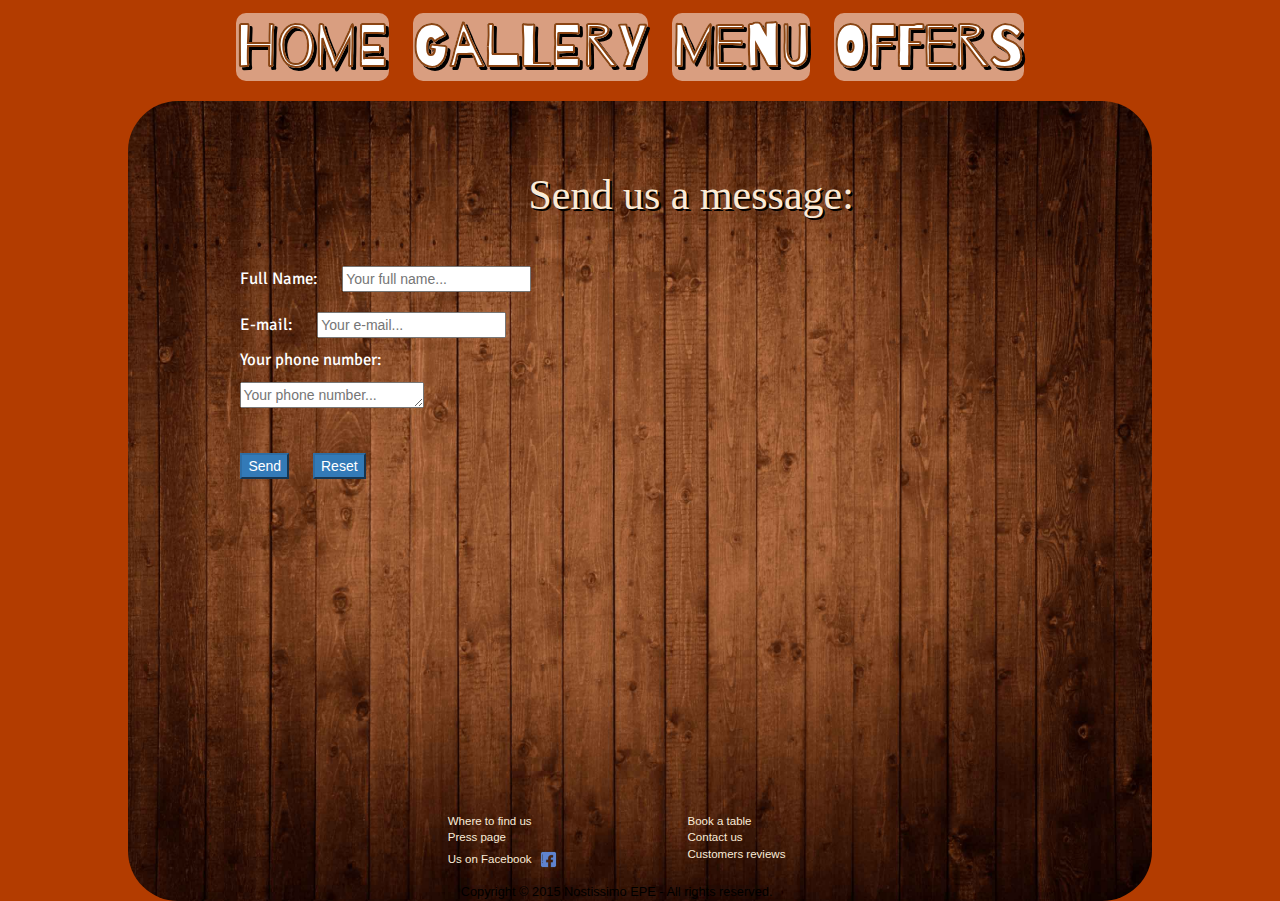
==== book.html @ b0801202 "fixed" ====
<!doctype html>
<html lang="en">
    <head>
        <meta name="viewport" content="width=device-width, initial-scale=1">
        <link href="https://fonts.googleapis.com/css?family=Montserrat|Quicksand|Signika|Barrio" rel="stylesheet"> <!-- add google fonts-->

        <link rel="stylesheet" type="text/css" href="css.css">
        <link rel="stylesheet" href="https://maxcdn.bootstrapcdn.com/bootstrap/3.3.7/css/bootstrap.min.css"> <!-- add bootstrap library -->
        <script src="https://ajax.googleapis.com/ajax/libs/jquery/3.2.0/jquery.min.js"></script>             <!-- add jQuery library -->
       	<link rel="shortcut icon" type="image/x-icon" href="images/favicon.ico" />	<!-- add a favicon-->	
        <title>
            Nostissimo
        </title>
     
    </head>
    
    <body id="body_gallery"> 
        
        <header>
        
        <nav id="nav_bar">
            <ul id="website_menu">
                 <li><a href="index.html">Home</a></li>
                 <li><a href="gallery.html">Gallery</a></li>
                 <li><a href="menu.html">Menu</a></li>
                 <li><a href="offers.html">Offers</a></li>
            </ul>
            
        </nav>
        </header>
        <div id="cover_gallery">
            
            <div id="booking">
                
                <form id="contact_form" action="raileanu_stefany@yahoo.com" method="post" enctype="text/plain">
                <h2 class="text-center">Send us a message:</h2>
                <p>Full Name:</p>
                <input type="text" name="name" placeholder="Your full name..." required><br>
                <p>E-mail:</p>
                <input type="text" name="mail" placeholder="Your e-mail..." required><br>
                <p>Your phone number:</p><br>
                <textarea id="number" type="text" name="Number" placeholder="Your phone number..." rows="1" columns="20" required></textarea><br><br>
                <input class="btn-primary" id="submit" type="submit" value="Send">
                <input class="btn-primary" type="reset" value="Reset">
            </form>
            </div>
            
            
            
                <footer class="container-fluid" >
                 
                 <div class="row">
                     <div class="col-lg-3 col-md-3 col-sm-3"></div>
                     <a class="col-lg-3 col-md-3 col-sm-3" href="map.html">Where to find us</a>
                     <a class="col-lg-3 col-md-3 col-sm-3" href="book.html">Book a table</a>
                     <div class="col-lg-3 col-md-3 col-sm-3"></div>
               
                 </div>
                  
                 <div class="row">
                     <div class="col-lg-3 col-md-3 col-sm-3"></div>
                     <a class="col-lg-3 col-md-3 col-sm-3" href="press.html">Press page</a>
                     <a class="col-lg-3 col-md-3 col-sm-3" href="contact.html">Contact us</a>
                     <div class="col-lg-3 col-md-3 col-sm-3"></div>
               
                 </div>
                
                 <div class="row">
                     <div class="col-lg-3 col-md-3 col-sm-3"></div>
                     <div class="col-lg-3 col-md-3 col-sm-3">Us on Facebook<a href="https://el-gr.facebook.com/nostissimo/" target="_blank"> <img src="images/facebook.png" alt="Facebook logo."> </a></div>
                     <a class="col-lg-3 col-md-3 col-sm-3" href="review.html">Customers reviews</a>
                     <div class="col-lg-3 col-md-3 col-sm-3"></div>
               
				</div>
                                
                <div id="copyright_home">
                     Copyright © 2015 Nostissimo EPE - All rights reserved.
                </div>
            </footer>
        </div>
        
        
        
    </body>
</html>
---- css.css ----
@media(max-width:2600px)    {  
				
			#offers_gallery {
				width:80vw;
				height:60vw;
				padding:1% 5% 0 5% !important;
			}
			
			#offers_gallery img {
					float:left;
					width:30%;
					height:45vw;
					margin:12px 1vw !important;
					border-radius:5px;
			}
				#gallery {
				  width:80vw;
				  height:60vw;
				  padding:1% 5% 0 5% !important;
				  
			  }
			    #gallery img {
					float:left;
					width:30%;
					height:15vw;
					margin:12px 1vw !important;
					border-radius:5px;
				}
				
				#nav_bar {
					padding-right:10% !important;
				}
				footer .row {
					font-size:0.8em;
					
				}
				.row {
					margin-left:50px !important;
				}
				
                body {
                    background: url(images/cover_gallery.jpg);
                    background-size: cover;
                    background-repeat: no-repeat;
                    
                    
                }

                #body_gallery {
                    background: url(images/background.jpg);
                    background-size: 100% 100%;
                    background-repeat: no-repeat;
                }

                #cover {
                    width:80%;
                    position: relative;
                    top:-60px;
                    z-index: 0;
                    padding:0px;
                    margin-left:10%;
                    border-radius: 50px 50px;
                    background: url(images/cover.jpg);
                    background-repeat: no-repeat;
                    margin-top:-100px;
					height:1500px;
					background-size:100% 100%;
										
                }
				
				
                #cover_gallery {
                    width:80%;
                    height:900px;
                    background-size: cover;
                    position: relative;
                    padding:0px;
                    margin-left:10%;
                    border-radius: 50px 50px 50px 50px;
                    background: url(images/cover_gallery.jpg);
                    background-repeat: no-repeat;
                    background-size:100% 100%;


                }
				

                #website_menu li {
                    display: inline;
                    font-size:5vw;
                    font-weight: bold;
                    word-spacing: -5px;
                    font-family:'Barrio', cursive;
					background-color:rgba(255,255,255,0.5);
					border-radius:10px;
					
                }
				
				header {
                    position:relative;
                    top:50px;
                    left:0px;
                    right:0px;
                    z-index: 2;
                    word-spacing: 20px;
                    border-radius: 15px;

                }

                nav {
                padding-right:1%;
                background-repeat: no-repeat;
                background-size: 100% 100%;
                padding-top: 5px;
                text-align: right;
                margin-left:10%;
                width:80%;
                border-radius: 50px 50px 50px 50px;
              
            }
           
                            
               #nav_bar a{
                   font-weight: bold;
                    color:saddlebrown; 
                    -webkit-text-stroke-width: 0.2px;
                    -webkit-text-stroke-color: white;
                
                background-color: transparent; 
                text-decoration: none;
                }

                

                #nav_bar a:hover {
                    
                    color:white; 
                    background-color: transparent;
                    text-decoration: none;
                }
				#home{
                    position: relative;
                    top: 360px;
					margin:auto;
					width:50vw;
                    height:35vw;
					padding:0 30px 0 30px;
					}
				
                
                #home h1 {
                    font-family: 'Quicksand', sans-serif;
                    font-size: 6vw;
                    color: white;
                    text-shadow: 2px 2px 4px #000000;
                    padding:0;
					
					
                }
                #home p {
                    font-family: 'Quicksand', sans-serif;
                    line-height: 40px;
                    color:#602020;
					font-size: 1.2vw;
					margin:70px 20px 0 20px;
					padding: 20px 60px 0 60px;
					
					
                }

                #cover_menu {
                width:80%;
                height:1300px;
                background-size: cover;
                position: relative;
                z-index: 0;
                padding:0px;
                margin-left:10%;
				border-radius: 50px 50px 50px 50px;
                background-image: url(images/file1.jpg);
                background-repeat: no-repeat;
                background-size:100% 100%;
                }

                footer .row {
                    font-size: 0.9em;
                }
                #copyright {
                    font-size: 100%;
                    color:saddlebrown;
                    padding-top:1%;
                }
                #copyright_home {
                    font-size: 80%;
                    color:black;
                    padding-top:1%;
					width:50vw;
					text-align:center;
					margin:0 0 0 250px;
                }

                footer{
                color:antiquewhite;
                width:100%;
                padding-top: 10%;
                border-radius: 0px 0px 50px 50px;
                position: absolute;
                bottom:0px;
                font-size: 1vw;
                background-repeat: no-repeat;
                background-size: 100% 100%;
                
                
                }

                footer a {
                    color:antiquewhite;
                    text-decoration: none;
                }

                .footer_brown a, .footer_brown{
                    color:saddlebrown;
                    text-decoration: none;
                    
                }
				
				#footer_home{
                    top:1350px;
                    padding-top:0;
					position:absolute;
					margin-left:5%;
					line-height:29px;
					font-size:2.2em;
			
                }


                footer img {
                    width:27px;
                    height:27px;
                }

               

                button {
                  
                  background-image: -webkit-linear-gradient(top, saddlebrown, brown);
                  background-image: -moz-linear-gradient(top, saddlebrown, brown);
                  background-image: -ms-linear-gradient(top, saddlebrown, brown);
                  background-image: -o-linear-gradient(top, saddlebrown, brown);
                  background-image: linear-gradient(to bottom, saddlebrown, brown);
                  -webkit-border-radius: 13;
                  -moz-border-radius: 13;
                  border-radius: 5px;
                  text-shadow: 1px 1px 3px #666666;
                  -webkit-box-shadow: 4px 4px 7px #735a73;
                  -moz-box-shadow: 4px 4px 7px #735a73;
                  box-shadow: 4px 4px 7px #735a73;
                  font-family: 'Courier New';
                  color: #000000;
                  font-size: 12px;
                  padding: 3px 9px;
                  text-decoration: none;

                }

                button:hover {
                  background: #d40000;
                  background-image: -webkit-linear-gradient(top, #d40000, #a80505);
                  background-image: -moz-linear-gradient(top, #d40000, #a80505);
                  background-image: -ms-linear-gradient(top, #d40000, #a80505);
                  background-image: -o-linear-gradient(top, #d40000, #a80505);
                  background-image: linear-gradient(to bottom, #d40000, #a80505);
                  text-decoration: none;
                }

                #nexttop button  {
                    margin-left: 3px;
                }


              
              #nexttop {
                  position:absolute;
                  top:11.5%;
                  left:71%;
                  padding-left:15px;
              }

                .gallery, .gallery2, .gallery3 {
                  width: 800px;
                  margin: 0 auto;
                  position:relative;
                   
                  
                }

                .gallery2 {
             
                  padding-top: 10%;       
                      
                }
                .gallery {
             
                  padding-top: 5%;       
                      
                }


                .gallery img, .gallery2 img, .gallery3 img {
                  display: block;
                  width: 230px;
                  margin: 5px;
                }

                .gallery .pic:hover, .gallery3 .pic:hover {
                    z-index: 3;      /* make picture that is zoomed overlap on the others and also on the navigation bar */
                    transform: scale(2.5,2.5);
                    transition: .2s transform;
                    
                   
                }

                .gallery2 .pic:hover {
                    z-index: 3;      /* make picture that is zoomed overlap on the others and also on the navigation bar */
                    transform: scale(1.2,1.2);
                    transition: .2s transform;
                    
                   
                }

                .gallery_heading {
                    color: antiquewhite;
                    text-shadow: 1px 1px black;
                }

                .gallery_heading a:hover {
                    color:white;
                    
                }

                .gallery_heading a {
                    color:deepskyblue;
                    
                }

                .gallery_heading h1 {
                    font-family: 'Mogra', cursive;
                    -webkit-text-stroke-width: 0.5px;
                    -webkit-text-stroke-color: saddlebrown;
                    font-size: 3.2vw;
                    word-spacing: 3px;
                    text-shadow: 2px 2px black;
                    color: antiquewhite;
                }


                #nav_bar a{
                    color:white; 
                    -webkit-text-stroke-width: 0.2px;
                    -webkit-text-stroke-color: saddlebrown;
           
                     text-decoration: none;
                    
                    text-shadow: 3px 3px black;
                    
                }   
                #bar_menu a:hover{
                    
                    color:saddlebrown; 
                    background-color: transparent; 
                    text-decoration: none;
                   
                } 
				
				#website_menu a:hover{
                    
                    color:saddlebrown; 
                    background-color: transparent; 
                    text-decoration: none;
                   
                } 

                hr {
                  
                    margin-left: 10%;
                }

                .embed {
                    padding-top: 5%;
                    color:white;
                }
                .embed h1 {
                    color:antiquewhite;
                    font-family: fantasy;
                    padding: 20px 0px;
                    text-shadow: 1px 1px black;
                    
                }
                .embed p {
                    font-size: 150%;
                    padding-bottom: 10%;
                    
                    
                }

                #google_map {
                    width:50vw;
                    height:20vw;
                    display:block;
					margin:0 auto;					
                }

                #contact_form {
                    padding-top: 5%;
                    padding-left: 10%;
                    color:black;
                    
                    
                }
                #booking_form {
                    padding-top: 6%;
                    padding-left: 10%;
                    color:black;
                    
                }
                #contact_form h2, #booking_form h2 {
                    font-family: fantasy;
                    text-shadow: 2px 2px black;
                    color:antiquewhite;
                    font-size: 300%;
                    padding-bottom: 3%;
                }
                #contact_form p {
                    color:white;
                    font-family: 'Signika', sans-serif;
                    display:inline;
                    padding: 10px;
                    font-size: 120%;
                    
                }

                #booking_form input, #booking_form textarea{
                    margin-bottom: 30px;
                    color: black;
                    font-family: 'Signika', sans-serif;
                    display:inline;
                    font-size: 120%;
                }

                #booking_form p {
                    margin-bottom: 30px;
                    color:white;
                    font-family: 'Signika', sans-serif;
                    display:inline;
                    font-size: 120%;
                }
                #date {
                    color: black;
                }

                #radio {
                    color:white;
                }
                #contact_form input, #contact_form textarea{
                    margin: 10px;
                    }

                #comment {
                    width:300px;
                    height:100px;
                    padding-top: 0px;
                    
                }
                #reviews {
                    padding-top: 8%;
                    color:white;
                }
                #reviews p, h1, h4 {
                    padding-top: 1%;
                    padding-bottom: 1%;
                    font-size:1.5vw;
                }
                #reviews h1 {
                    text-shadow: 2px 2px black;
                    font-family: 'Quicksand', sans-serif;
                }
                #reviews h4 {
                    font-weight: bold;
                }

                #reviews p {
                    font-style: italic;
                }
                #reviews a {
                    color:green;
                    text-shadow: 1px 1px black;
                    font-weight: bold;
                    text-decoration: none;
                }

                #Oktoberfest {
                    padding-top: 5%;
                    color: antiquewhite;
                    text-shadow: 1px 1px black;
                    
                    
                }
                #Oktoberfest img{
                    
                    width:250px;
                    height:200px;

                }
}

@media(max-width:2000px)    {  

				
				#nav_bar {
					padding-right:10% !important;
				}
				footer .row {
					font-size:0.8em;
					
				}
				.row {
					margin-left:50px !important;
				}
				
                body {
                    background: url(images/cover_gallery.jpg);
                    background-size: cover;
                    background-repeat: no-repeat;
                    
                    
                }

                #body_gallery {
                    background: url(images/background.jpg);
                    background-size: 100% 100%;
                    background-repeat: no-repeat;
                }

                #cover {
                    width:80%;
                    position: relative;
                    top:-40px;
                    z-index: 0;
                    padding:0px;
                    margin-left:10%;
                    border-radius: 50px 50px;
                    background: url(images/cover.jpg);
                    background-repeat: no-repeat;
                    margin-top:-100px;
					height:1020px;
					background-size:100% 100%;
										
                }
				
				
                #cover_gallery {
                    width:80%;
                    height:850px;
                    background-size: cover;
                    position: relative;
                    padding:0px;
                    margin-left:10%;
                    border-radius: 50px 50px 50px 50px;
                    background: url(images/cover_gallery.jpg);
                    background-repeat: no-repeat;
                    background-size:100% 100%;


                }
				

                #website_menu li {
                    display: inline;
                    font-size:5vw;
                    font-weight: bold;
                    word-spacing: -5px;
                    font-family:'Barrio', cursive;
					background-color:rgba(255,255,255,0.5);
					border-radius:10px;
					
                }
				
				header {
                    position:relative;
                    top:10px;
                    left:0px;
                    right:0px;
                    z-index: 2;
                    word-spacing: 20px;
                    border-radius: 15px;

                }

                nav {
                padding-right:1%;
                background-repeat: no-repeat;
                background-size: 100% 100%;
                padding-top: 5px;
                text-align: right;
                margin-left:10%;
                width:80%;
                border-radius: 50px 50px 50px 50px;
              
            }
           
                            
               #nav_bar a{
                   font-weight: bold;
                    color:saddlebrown; 
                    -webkit-text-stroke-width: 0.2px;
                    -webkit-text-stroke-color: white;
                
                background-color: transparent; 
                text-decoration: none;
                }

                

                #nav_bar a:hover {
                    
                    color:white; 
                    background-color: transparent;
                    text-decoration: none;
                }
				
                #home{
                    position: relative;
                    top: 330px;
					width:40vw;
					height:30vw;
					margin:auto;
					padding:0 10px 0 10px;
				}
                
                #home h1 {
                    font-family: 'Quicksand', sans-serif;
                    font-size: 6vw;
                    color: white;
                    text-shadow: 2px 2px 4px #000000;
                    padding:0;
					
					
                }
                #home p {
                    font-family: 'Quicksand', sans-serif;
                    padding: 10px 0 0 0;
                    line-height: 40px;
                    border-top: 1px solid black;
                    color:#602020;
					font-size: 1.2vw;
					margin:30px 20px 0 20px;
									
                }

                #cover_menu {
                width:80%;
                height:1300px;
                background-size: cover;
                position: relative;
                z-index: 0;
                padding:0px;
                margin-left:10%;
				border-radius: 50px 50px 50px 50px;
                background-image: url(images/file1.jpg);
                background-repeat: no-repeat;
                background-size:100% 100%;
                }

                footer .row {
                    font-size: 0.9em;
                }
                #copyright {
                    font-size: 100%;
                    color:saddlebrown;
                    padding-top:1%;
                }
                #copyright_home {
                    font-size: 90%;
                    color:black;
                    padding-top:1%;
					width:50vw;
					text-align:center;
					margin:0 0 0 150px;
                }

                footer a {
                    color:antiquewhite;
                    text-decoration: none;
                }

                .footer_brown a, .footer_brown{
                    color:saddlebrown;
                    text-decoration: none;
                    
                }
				
				#footer_home{
                    padding-top:0;
					position:absolute;
					top:890px;
					margin-left:5%;
					line-height:29px;
					font-size:1.1vw;
			
                }


                footer img {
                    width:27px;
                    height:27px;
                }

               

                button {
                  
                  background-image: -webkit-linear-gradient(top, saddlebrown, brown);
                  background-image: -moz-linear-gradient(top, saddlebrown, brown);
                  background-image: -ms-linear-gradient(top, saddlebrown, brown);
                  background-image: -o-linear-gradient(top, saddlebrown, brown);
                  background-image: linear-gradient(to bottom, saddlebrown, brown);
                  -webkit-border-radius: 13;
                  -moz-border-radius: 13;
                  border-radius: 5px;
                  text-shadow: 1px 1px 3px #666666;
                  -webkit-box-shadow: 4px 4px 7px #735a73;
                  -moz-box-shadow: 4px 4px 7px #735a73;
                  box-shadow: 4px 4px 7px #735a73;
                  font-family: 'Courier New';
                  color: #000000;
                  font-size: 12px;
                  padding: 3px 9px;
                  text-decoration: none;

                }

                button:hover {
                  background: #d40000;
                  background-image: -webkit-linear-gradient(top, #d40000, #a80505);
                  background-image: -moz-linear-gradient(top, #d40000, #a80505);
                  background-image: -ms-linear-gradient(top, #d40000, #a80505);
                  background-image: -o-linear-gradient(top, #d40000, #a80505);
                  background-image: linear-gradient(to bottom, #d40000, #a80505);
                  text-decoration: none;
                }

                #nexttop button  {
                    margin-left: 3px;
                }


              
              #nexttop {
                  position:absolute;
                  top:11.5%;
                  left:71%;
                  padding-left:15px;
              }

                .gallery, .gallery2, .gallery3 {
                  width: 800px;
                  margin: 0 auto;
                  position:relative;
                   
                  
                }

                .gallery2 {
             
                  padding-top: 10%;       
                      
                }
                .gallery {
             
                  padding-top: 5%;       
                      
                }


                .gallery img, .gallery2 img, .gallery3 img {
                  display: block;
                  width: 230px;
                  margin: 5px;
                }

                .gallery .pic:hover, .gallery3 .pic:hover {
                    z-index: 3;      /* make picture that is zoomed overlap on the others and also on the navigation bar */
                    transform: scale(2.5,2.5);
                    transition: .2s transform;
                    
                   
                }

                .gallery2 .pic:hover {
                    z-index: 3;      /* make picture that is zoomed overlap on the others and also on the navigation bar */
                    transform: scale(1.2,1.2);
                    transition: .2s transform;
                    
                   
                }

                .gallery_heading {
                    color: antiquewhite;
                    text-shadow: 1px 1px black;
                }

                .gallery_heading a:hover {
                    color:white;
                    
                }

                .gallery_heading a {
                    color:deepskyblue;
                    
                }

                .gallery_heading h1 {
                    font-family: 'Mogra', cursive;
                    -webkit-text-stroke-width: 0.5px;
                    -webkit-text-stroke-color: saddlebrown;
                    font-size: 3.2vw;
                    word-spacing: 3px;
                    text-shadow: 2px 2px black;
                    color: antiquewhite;
                }


                #nav_bar a{
                    color:white; 
                    -webkit-text-stroke-width: 0.2px;
                    -webkit-text-stroke-color: saddlebrown;
           
                     text-decoration: none;
                    
                    text-shadow: 3px 3px black;
                    
                }   
                #bar_menu a:hover{
                    
                    color:saddlebrown; 
                    background-color: transparent; 
                    text-decoration: none;
                   
                } 
				
				#website_menu a:hover{
                    
                    color:saddlebrown; 
                    background-color: transparent; 
                    text-decoration: none;
                   
                } 

                hr {
                  
                    margin-left: 10%;
                }

                .embed {
                    padding-top: 5%;
                    color:white;
                }
                .embed h1 {
                    color:antiquewhite;
                    font-family: fantasy;
                    padding: 20px 0px;
                    text-shadow: 1px 1px black;
                    
                }
                .embed p {
                    font-size: 150%;
                    padding-bottom: 10%;
                    
                    
                }

                #google_map {
                    width:50vw;
                    height:20vw;
                    display:block;
					margin:0 auto;					
                }

                #contact_form {
                    padding-top: 5%;
                    padding-left: 10%;
                    color:black;
                    
                    
                }
                #booking_form {
                    padding-top: 6%;
                    padding-left: 10%;
                    color:black;
                    
                }
                #contact_form h2, #booking_form h2 {
                    font-family: fantasy;
                    text-shadow: 2px 2px black;
                    color:antiquewhite;
                    font-size: 300%;
                    padding-bottom: 3%;
                }
                #contact_form p {
                    color:white;
                    font-family: 'Signika', sans-serif;
                    display:inline;
                    padding: 10px;
                    font-size: 120%;
                    
                }

                #booking_form input, #booking_form textarea{
                    margin-bottom: 30px;
                    color: black;
                    font-family: 'Signika', sans-serif;
                    display:inline;
                    font-size: 120%;
                }

                #booking_form p {
                    margin-bottom: 30px;
                    color:white;
                    font-family: 'Signika', sans-serif;
                    display:inline;
                    font-size: 120%;
                }
                #date {
                    color: black;
                }

                #radio {
                    color:white;
                }
                #contact_form input, #contact_form textarea{
                    margin: 10px;
                    }

                #comment {
                    width:300px;
                    height:100px;
                    padding-top: 0px;
                    
                }
                #reviews {
                    padding-top: 8%;
                    color:white;
                }
                #reviews p, h1, h4 {
                    padding-top: 1%;
                    padding-bottom: 1%;
                    font-size:1.5vw;
                }
                #reviews h1 {
                    text-shadow: 2px 2px black;
                    font-family: 'Quicksand', sans-serif;
                }
                #reviews h4 {
                    font-weight: bold;
                }

                #reviews p {
                    font-style: italic;
                }
                #reviews a {
                    color:green;
                    text-shadow: 1px 1px black;
                    font-weight: bold;
                    text-decoration: none;
                }

                #Oktoberfest {
                    padding-top: 5%;
                    color: antiquewhite;
                    text-shadow: 1px 1px black;
                    
                    
                }
                #Oktoberfest img{
                    
                    width:250px;
                    height:200px;

                }
}

@media(max-width:1300px){  
			
				
			#offers_gallery {
				width:80vw;
				height:60vw;
				padding:1% 5% 0 5% !important;
			}
			
			#offers_gallery img {
					float:left;
					width:30%;
					height:45vw;
					margin:12px 1vw !important;
					border-radius:5px;
			}
				#gallery {
				  width:80vw;
				  height:60vw;
				  padding:1% 5% 0 5% !important;
				  
			  }
			    #gallery img {
					float:left;
					width:30%;
					height:15vw;
					margin:12px 1vw !important;
					border-radius:5px;
				}
				
                #nav_bar {
					padding-right:10% !important;
				}
				footer .row {
					font-size:0.8em;
					
				}
				.row {
					margin-left:50px !important;
				}
				
                body {
                    background: url(images/cover_gallery.jpg);
                    background-size: cover;
                    background-repeat: no-repeat;
                    
                    
                }

                #body_gallery {
                    background: rgb(179, 60, 0);
                    background-size: 100% 100%;
                    background-repeat: no-repeat;
                }

                #cover {
                    width:80%;
                    position: relative;
                    top:0;
                    z-index: 0;
                    padding:0px;
                    border-radius: 50px 50px;
                    background: url(images/cover.jpg);
                    background-repeat: no-repeat;
                    margin:-110px 0 0 10%;
					height:740px;
					background-size:100% 100%;
					
                }
				
				
                #cover_gallery {
                    width:80%;
                    height:800px;
                    background-size: cover;
                    position: relative;
                    padding:0px;
                    margin-left:10%;
                    border-radius: 50px 50px 50px 50px;
                    background: url(images/cover_gallery.jpg);
                    background-repeat: no-repeat;
                    background-size:100% 100%;


                }
				

                #website_menu li {
                    display: inline;
                    font-size:4.7vw;
                    font-weight: bold;
                    word-spacing: -5px;
                    font-family:'Barrio', cursive;
					background-color:rgba(255,255,255,0.5);
					border-radius:10px;
					
                }
				
				

                header {
                    position:relative;
                    top:0px;
                    left:0px;
                    right:0px;
                    z-index: 2;
                    word-spacing: 20px;
                    border-radius: 15px;

                }

                nav {
                padding-right:1%;
                background-repeat: no-repeat;
                background-size: 100% 100%;
                padding-top: 5px;
                text-align: right;
                margin-left:10%;
                width:80%;
                border-radius: 50px 50px 50px 50px;
              
            }
           
                            
               #nav_bar a{
                font-weight: bold;
				color:saddlebrown; 
                -webkit-text-stroke-width: 0.2px;
                -webkit-text-stroke-color: white;
                background-color: transparent; 
                text-decoration: none;
                }

                

                #nav_bar a:hover {
                    
                    color:white; 
                    background-color: transparent;
                    text-decoration: none;
                }
				
                #home{
                    position: relative;
                    top: 150px;
					width:40vw;
					height:30vw;
					margin:auto;
					padding:0 10px 0 10px;
					
				}
                
                #home h1 {
                    font-family: 'Quicksand', sans-serif;
                    font-size: 5vw;
                    color: white;
                    text-shadow: 2px 2px 4px #000000;
                    padding:0;
					
					
                }
                #home p {
                    font-family: 'Quicksand', sans-serif;
                    padding: 20px 0 0 0;
                    line-height: 20px;
                    border-top: 1px solid black;
                    color:#602020;
					font-size: 1.2vw;
					margin:30px 20px 0 20px;
									
                }
                #cover_menu {
                width:80%;
                height:1300px;
                background-size: cover;
                position: relative;
                z-index: 0;
                padding:0px;
                margin-left:10%;
				border-radius: 50px 50px 50px 50px;
                background-image: url(images/file1.jpg);
                background-repeat: no-repeat;
                background-size:100% 100%;
                }

                footer .row {
                    font-size: 0.9em;
                }
                #copyright {
                    font-size: 100%;
                    color:saddlebrown;
                    padding-top:1%;
					
					
                }
                #copyright_home {
                    font-size: 100%;
                    color:black;
                    padding-top:1%;
					width:50vw;
					text-align:center;
					margin:0 0 0 12vw;
					
                }

                footer{
                color:antiquewhite;
                width:100%;
                padding-top: 10%;
                border-radius: 0px 0px 50px 50px;
                position: absolute;
                bottom:0px;
                font-size: 1vw;
                background-repeat: no-repeat;
                background-size: 100% 100%;
                
                
                }

                footer a {
                    color:antiquewhite;
                    text-decoration: none;
                }

                .footer_brown a, .footer_brown{
                    color:saddlebrown;
                    text-decoration: none;
                    
                }
				
				#footer_home{
                    top:660px;
                    padding-top:0;
					position:absolute;
					margin-left:0;
					line-height:14px;
					font-size:1em;
                }


                footer img {
                    width:27px;
                    height:27px;
                }

               

                button {
                  
                  background-image: -webkit-linear-gradient(top, saddlebrown, brown);
                  background-image: -moz-linear-gradient(top, saddlebrown, brown);
                  background-image: -ms-linear-gradient(top, saddlebrown, brown);
                  background-image: -o-linear-gradient(top, saddlebrown, brown);
                  background-image: linear-gradient(to bottom, saddlebrown, brown);
                  -webkit-border-radius: 13;
                  -moz-border-radius: 13;
                  border-radius: 5px;
                  text-shadow: 1px 1px 3px #666666;
                  -webkit-box-shadow: 4px 4px 7px #735a73;
                  -moz-box-shadow: 4px 4px 7px #735a73;
                  box-shadow: 4px 4px 7px #735a73;
                  font-family: 'Courier New';
                  color: #000000;
                  font-size: 12px;
                  padding: 3px 9px;
                  text-decoration: none;

                }

                button:hover {
                  background: #d40000;
                  background-image: -webkit-linear-gradient(top, #d40000, #a80505);
                  background-image: -moz-linear-gradient(top, #d40000, #a80505);
                  background-image: -ms-linear-gradient(top, #d40000, #a80505);
                  background-image: -o-linear-gradient(top, #d40000, #a80505);
                  background-image: linear-gradient(to bottom, #d40000, #a80505);
                  text-decoration: none;
                }

                #nexttop button  {
                    margin-left: 3px;
                }


              
              #nexttop {
                  position:absolute;
                  top:11.5%;
                  left:71%;
                  padding-left:15px;
              }
			  
			  
                .gallery, .gallery2, .gallery3 {
                  width: 800px;
                  margin: 0 auto;
                  position:relative;
                   
                  
                }

                .gallery2 {
             
                  padding-top: 10%;       
                      
                }
                .gallery {
             
                  padding-top: 5%;       
                      
                }


                .gallery img, .gallery2 img, .gallery3 img {
                  display: block;
                  width: 230px;
                  margin: 5px;
                }

                .gallery .pic:hover, .gallery3 .pic:hover, #gallery img:hover {
                    z-index: 3;      /* make picture that is zoomed overlap on the others and also on the navigation bar */
                    transform: scale(2.5,2.5);
                    transition: .2s transform;
                    
                   
                }
				
				#gallery img:hover {
                    z-index: 3;      /* make picture that is zoomed overlap on the others and also on the navigation bar */
                    transform: scale(2,2);
                    transition: .2s transform;
                    
                   
                }

                .gallery2 .pic:hover {
                    z-index: 3;      /* make picture that is zoomed overlap on the others and also on the navigation bar */
                    transform: scale(1.2,1.2);
                    transition: .2s transform;
                    
                   
                }

                .gallery_heading {
                    color: antiquewhite;
                    text-shadow: 1px 1px black;
                }

                .gallery_heading a:hover {
                    color:white;
                    
                }

                .gallery_heading a {
                    color:deepskyblue;
                    
                }

                .gallery_heading h1 {
                    font-family: 'Mogra', cursive;
                    -webkit-text-stroke-width: 0.5px;
                    -webkit-text-stroke-color: saddlebrown;
                    font-size: 3.2vw;
                    word-spacing: 3px;
                    text-shadow: 2px 2px black;
                    color: antiquewhite;
                }


                #nav_bar a{
                    color:white; 
                    -webkit-text-stroke-width: 0.2px;
                    -webkit-text-stroke-color: saddlebrown;
           
                     text-decoration: none;
                    
                    text-shadow: 3px 3px black;
                    
                }   
                #bar_menu a:hover{
                    
                    color:saddlebrown; 
                    background-color: transparent; 
                    text-decoration: none;
                   
                } 
				
				#website_menu a:hover{
                    
                    color:saddlebrown; 
                    background-color: transparent; 
                    text-decoration: none;
                   
                } 

                hr {
                  
                    margin-left: 10%;
                }

                .embed {
                    padding-top: 5%;
                    color:white;
                }
                .embed h1 {
                    color:antiquewhite;
                    font-family: fantasy;
                    padding: 20px 0px;
                    text-shadow: 1px 1px black;
                    
                }
                .embed p {
                    font-size: 150%;
                    padding-bottom: 10%;
                    
                    
                }

                #google_map {
                    width:50vw;
                    height:20vw;
                    display:block;
					margin:0 auto;					
                }

                #contact_form {
                    padding-top: 5%;
                    padding-left: 10%;
                    color:black;
                    
                    
                }
                #booking_form {
                    padding-top: 6%;
                    padding-left: 10%;
                    color:black;
                    
                }
                #contact_form h2, #booking_form h2 {
                    font-family: fantasy;
                    text-shadow: 2px 2px black;
                    color:antiquewhite;
                    font-size: 300%;
                    padding-bottom: 3%;
                }
                #contact_form p {
                    color:white;
                    font-family: 'Signika', sans-serif;
                    display:inline;
                    padding: 10px;
                    font-size: 120%;
                    
                }

                #booking_form input, #booking_form textarea{
                    margin-bottom: 30px;
                    color: black;
                    font-family: 'Signika', sans-serif;
                    display:inline;
                    font-size: 120%;
                }

                #booking_form p {
                    margin-bottom: 30px;
                    color:white;
                    font-family: 'Signika', sans-serif;
                    display:inline;
                    font-size: 120%;
                }
                #date {
                    color: black;
                }

                #radio {
                    color:white;
                }
                #contact_form input, #contact_form textarea{
                    margin: 10px;
                    }

                #comment {
                    width:300px;
                    height:100px;
                    padding-top: 0px;
                    
                }
                #reviews {
                    padding-top: 8%;
                    color:white;
                }
                #reviews p, h1, h4 {
                    padding-top: 1%;
                    padding-bottom: 1%;
                    font-size:1.5vw;
                }
                #reviews h1 {
                    text-shadow: 2px 2px black;
                    font-family: 'Quicksand', sans-serif;
                }
                #reviews h4 {
                    font-weight: bold;
                }

                #reviews p {
                    font-style: italic;
                }
                #reviews a {
                    color:green;
                    text-shadow: 1px 1px black;
                    font-weight: bold;
                    text-decoration: none;
                }

                #Oktoberfest {
                    padding-top: 5%;
                    color: antiquewhite;
                    text-shadow: 1px 1px black;
                    
                    
                }
                #Oktoberfest img{
                    
                    width:250px;
                    height:200px;

                }
				
	
}


@media(max-width:1100px){  

							
                #nav_bar {
					padding-right:10% !important;
				}
				footer .row {
					font-size:0.8em;
					
				}
				.row {
					margin-left:50px !important;
				}
				
                body {
                    background: url(images/cover_gallery.jpg);
                    background-size: cover;
                    background-repeat: no-repeat;
                    
                    
                }

                #body_gallery {
                    background: url(images/background.jpg);
                    background-size: 100% 100%;
                    background-repeat: no-repeat;
                }

                #cover {
                    width:80%;
                    position: relative;
                    top:0;
                    z-index: 0;
                    padding:0px;
                    margin-left:10%;
                    border-radius: 50px 50px;
                    background: url(images/cover.jpg);
                    background-repeat: no-repeat;
                    margin-top:-75px;
					height:610px;
					background-size:100% 100%;
					
                }
				
				
                #cover_gallery {
                    width:80%;
                    height:900px;
                    background-size: cover;
                    position: relative;
                    padding:0px;
                    margin-left:10%;
                    border-radius: 50px 50px 50px 50px;
                    background: url(images/cover_gallery.jpg);
                    background-repeat: no-repeat;
                    background-size:100% 100%;


                }
				

                #website_menu li {
                    display: inline;
                    font-size:4vw;
                    font-weight: bold;
                    word-spacing: -5px;
                    font-family:'Barrio', cursive;
					background-color:rgba(255,255,255,0.5);
					border-radius:10px;
					
                }
				
				#website_menu {
                    margin-bottom:-5px;
					
                }

                header {
                    position:relative;
                    top:0px;
                    left:0px;
                    right:0px;
                    z-index: 2;
                    word-spacing: 20px;
                    border-radius: 15px;

                }

                nav {
                padding-right:1%;
                background-repeat: no-repeat;
                background-size: 100% 100%;
                padding-top: 5px;
                text-align: right;
                margin-left:10%;
                width:80%;
                border-radius: 50px 50px 50px 50px;
              
            }
           
                            
               #nav_bar a{
                font-weight: bold;
				color:saddlebrown; 
                -webkit-text-stroke-width: 0.2px;
                -webkit-text-stroke-color: white;
                background-color: transparent; 
                text-decoration: none;
                }

                

                #nav_bar a:hover {
                    
                    color:white; 
                    background-color: transparent;
                    text-decoration: none;
                }
				
                #home{
                    position: relative;
                    top: 130px;
					width:35vw;
					height:40vw;
					margin:auto;
					padding:0 10px 0 10px;
					
				}
                
                #home h1 {
                    font-family: 'Quicksand', sans-serif;
                    font-size: 5vw;
                    color: white;
                    text-shadow: 2px 2px 4px #000000;
                    padding:0;
					
					
                }
                #home p {
                    font-family: 'Quicksand', sans-serif;
                    padding: 20px 0 0 0;
                    line-height: 15px;
                    border-top: 1px solid black;
                    color:#602020;
					font-size: 0.9vw;
					margin:40px 20px 0 20px;
									
                }

                #cover_menu {
                width:80%;
                height:1300px;
                background-size: cover;
                position: relative;
                z-index: 0;
                padding:0px;
                margin-left:10%;
				border-radius: 50px 50px 50px 50px;
                background-image: url(images/file1.jpg);
                background-repeat: no-repeat;
                background-size:100% 100%;
                }

                footer .row {
                    font-size: 0.9em;
                }
                #copyright {
                    font-size: 100%;
                    color:saddlebrown;
                    padding-top:1%;
                }
                #copyright_home {
                    font-size: 100%;
                    color:black;
                    padding-top:1%;
					width:50vw;
					text-align:center;
					margin:0 0 0 12vw;
                }

                footer{
                color:antiquewhite;
                width:100%;
                padding-top: 10%;
                border-radius: 0px 0px 50px 50px;
                position: absolute;
                bottom:0px;
                font-size: 1vw;
                background-repeat: no-repeat;
                background-size: 100% 100%;
                
                
                }

                footer a {
                    color:antiquewhite;
                    text-decoration: none;
                }

                .footer_brown a, .footer_brown{
                    color:saddlebrown;
                    text-decoration: none;
                    
                }
				
				#footer_home{
                    top:530px;
                    padding-top:0;
					position:absolute;
					margin-left:0;
					line-height:12px;
					font-size:1.2vw;
                }


                footer img {
                    width:27px;
                    height:27px;
                }

               

                button {
                  
                  background-image: -webkit-linear-gradient(top, saddlebrown, brown);
                  background-image: -moz-linear-gradient(top, saddlebrown, brown);
                  background-image: -ms-linear-gradient(top, saddlebrown, brown);
                  background-image: -o-linear-gradient(top, saddlebrown, brown);
                  background-image: linear-gradient(to bottom, saddlebrown, brown);
                  -webkit-border-radius: 13;
                  -moz-border-radius: 13;
                  border-radius: 5px;
                  text-shadow: 1px 1px 3px #666666;
                  -webkit-box-shadow: 4px 4px 7px #735a73;
                  -moz-box-shadow: 4px 4px 7px #735a73;
                  box-shadow: 4px 4px 7px #735a73;
                  font-family: 'Courier New';
                  color: #000000;
                  font-size: 12px;
                  padding: 3px 9px;
                  text-decoration: none;

                }

                button:hover {
                  background: #d40000;
                  background-image: -webkit-linear-gradient(top, #d40000, #a80505);
                  background-image: -moz-linear-gradient(top, #d40000, #a80505);
                  background-image: -ms-linear-gradient(top, #d40000, #a80505);
                  background-image: -o-linear-gradient(top, #d40000, #a80505);
                  background-image: linear-gradient(to bottom, #d40000, #a80505);
                  text-decoration: none;
                }

                #nexttop button  {
                    margin-left: 3px;
                }


              
              #nexttop {
                  position:absolute;
                  top:11.5%;
                  left:71%;
                  padding-left:15px;
              }

                .gallery, .gallery2, .gallery3 {
                  width: 800px;
                  margin: 0 auto;
                  position:relative;
                   
                  
                }

                .gallery2 {
             
                  padding-top: 10%;       
                      
                }
                .gallery {
             
                  padding-top: 5%;       
                      
                }


                .gallery img, .gallery2 img, .gallery3 img {
                  display: block;
                  width: 230px;
                  margin: 5px;
                }

                .gallery .pic:hover, .gallery3 .pic:hover {
                    z-index: 3;      /* make picture that is zoomed overlap on the others and also on the navigation bar */
                    transform: scale(2.5,2.5);
                    transition: .2s transform;
                    
                   
                }

                .gallery2 .pic:hover {
                    z-index: 3;      /* make picture that is zoomed overlap on the others and also on the navigation bar */
                    transform: scale(1.2,1.2);
                    transition: .2s transform;
                    
                   
                }

                .gallery_heading {
                    color: antiquewhite;
                    text-shadow: 1px 1px black;
                }

                .gallery_heading a:hover {
                    color:white;
                    
                }

                .gallery_heading a {
                    color:deepskyblue;
                    
                }

                .gallery_heading h1 {
                    font-family: 'Mogra', cursive;
                    -webkit-text-stroke-width: 0.5px;
                    -webkit-text-stroke-color: saddlebrown;
                    font-size: 3.2vw;
                    word-spacing: 3px;
                    text-shadow: 2px 2px black;
                    color: antiquewhite;
                }


                #nav_bar a{
                    color:white; 
                    -webkit-text-stroke-width: 0.2px;
                    -webkit-text-stroke-color: saddlebrown;
           
                     text-decoration: none;
                    
                    text-shadow: 3px 3px black;
                    
                }   
                #bar_menu a:hover{
                    
                    color:saddlebrown; 
                    background-color: transparent; 
                    text-decoration: none;
                   
                } 
				
				#website_menu a:hover{
                    
                    color:saddlebrown; 
                    background-color: transparent; 
                    text-decoration: none;
                   
                } 

                hr {
                  
                    margin-left: 10%;
                }

                .embed {
                    padding-top: 5%;
                    color:white;
                }
                .embed h1 {
                    color:antiquewhite;
                    font-family: fantasy;
                    padding: 20px 0px;
                    text-shadow: 1px 1px black;
                    
                }
                .embed p {
                    font-size: 150%;
                    padding-bottom: 10%;
                    
                    
                }

                #google_map {
                    width:50vw;
                    height:20vw;
                    display:block;
					margin:0 auto;					
                }

                #contact_form {
                    padding-top: 5%;
                    padding-left: 10%;
                    color:black;
                    
                    
                }
                #booking_form {
                    padding-top: 6%;
                    padding-left: 10%;
                    color:black;
                    
                }
                #contact_form h2, #booking_form h2 {
                    font-family: fantasy;
                    text-shadow: 2px 2px black;
                    color:antiquewhite;
                    font-size: 300%;
                    padding-bottom: 3%;
                }
                #contact_form p {
                    color:white;
                    font-family: 'Signika', sans-serif;
                    display:inline;
                    padding: 10px;
                    font-size: 120%;
                    
                }

                #booking_form input, #booking_form textarea{
                    margin-bottom: 30px;
                    color: black;
                    font-family: 'Signika', sans-serif;
                    display:inline;
                    font-size: 120%;
                }

                #booking_form p {
                    margin-bottom: 30px;
                    color:white;
                    font-family: 'Signika', sans-serif;
                    display:inline;
                    font-size: 120%;
                }
                #date {
                    color: black;
                }

                #radio {
                    color:white;
                }
                #contact_form input, #contact_form textarea{
                    margin: 10px;
                    }

                #comment {
                    width:300px;
                    height:100px;
                    padding-top: 0px;
                    
                }
                #reviews {
                    padding-top: 8%;
                    color:white;
                }
                #reviews p, h1, h4 {
                    padding-top: 1%;
                    padding-bottom: 1%;
                    font-size:1.5vw;
                }
                #reviews h1 {
                    text-shadow: 2px 2px black;
                    font-family: 'Quicksand', sans-serif;
                }
                #reviews h4 {
                    font-weight: bold;
                }

                #reviews p {
                    font-style: italic;
                }
                #reviews a {
                    color:green;
                    text-shadow: 1px 1px black;
                    font-weight: bold;
                    text-decoration: none;
                }

                #Oktoberfest {
                    padding-top: 5%;
                    color: antiquewhite;
                    text-shadow: 1px 1px black;
                    
                    
                }
                #Oktoberfest img{
                    
                    width:250px;
                    height:200px;

                }
				
	
}
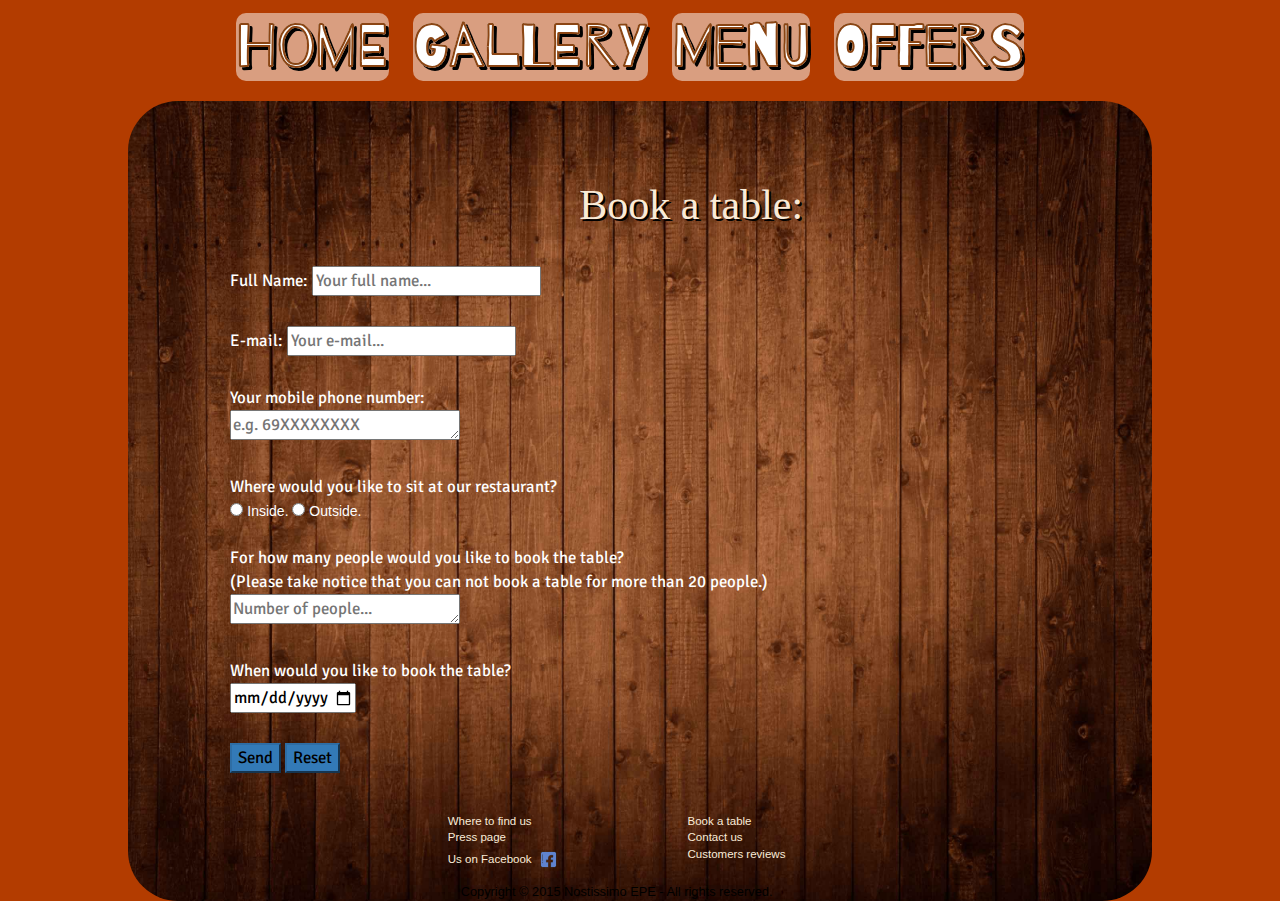
==== commit a9a5a941: "fix" ====
--- a/book.html
+++ b/book.html
@@ -1,7 +1,7 @@
 <!doctype html>
 <html lang="en">
     <head>
-        <meta name="viewport" content="width=device-width, initial-scale=1">
+        <meta http-equiv="content-type" content="text/html;charset=utf-8" />
         <link href="https://fonts.googleapis.com/css?family=Montserrat|Quicksand|Signika|Barrio" rel="stylesheet"> <!-- add google fonts-->
 
         <link rel="stylesheet" type="text/css" href="css.css">
@@ -11,6 +11,60 @@
         <title>
             Nostissimo
         </title>
+        
+        
+        <script>
+            
+            function checkForm() { 
+                var name = document.BookingForm.name.value;
+                var email = document.BookingForm.email.value;
+                var phone_number = document.BookingForm.phone.value;
+                var people = document.BookingForm.people.value;
+                
+                if (!(name.includes(" "))) {
+                
+                    window.alert("Please enter your full name.");
+                    return false;
+                }
+    
+                if (!(email.includes("@")) || !(email.includes(".")))
+                {
+                    window.alert("Please enter a valid e-mail address.");
+                    return false;
+                }  
+                
+                
+                if (isNaN(phone_number))
+                {
+                    window.alert("Please enter a valid phone number.");
+                    return false;
+                }
+                
+                if (isNaN(people))
+                {
+                    window.alert("Please enter a valid number of people you want to book the table for.");
+                    return false;
+                }
+                
+                if (people>20)
+                {
+                    window.alert("You cannot book a table for more than 20 people :(");
+                    return false;
+                }
+                thanks();   
+                return true; 
+                
+            }
+            
+            function thanks(){
+                document.getElementById("switch").innerHTML="Thank you!";
+            }
+                
+                
+            
+        
+        </script>
+     
      
     </head>
     
@@ -32,16 +86,26 @@
             
             <div id="booking">
                 
-                <form id="contact_form" action="raileanu_stefany@yahoo.com" method="post" enctype="text/plain">
-                <h2 class="text-center">Send us a message:</h2>
-                <p>Full Name:</p>
-                <input type="text" name="name" placeholder="Your full name..." required><br>
-                <p>E-mail:</p>
-                <input type="text" name="mail" placeholder="Your e-mail..." required><br>
-                <p>Your phone number:</p><br>
-                <textarea id="number" type="text" name="Number" placeholder="Your phone number..." rows="1" columns="20" required></textarea><br><br>
-                <input class="btn-primary" id="submit" type="submit" value="Send">
-                <input class="btn-primary" type="reset" value="Reset">
+            <form id="booking_form" name="BookingForm" action="#" method="post" onSubmit="return checkForm()">
+                <h2 id="switch" class="text-center">Book a table:</h2>
+                    <p>Full Name:</p>
+                        <input type="text" name="name" placeholder="Your full name..." required><br>
+                    <p>E-mail:</p>
+                        <input type="text" name="email" placeholder="Your e-mail..." required><br>
+                    <p>Your mobile phone number:</p><br>
+                        <textarea id="phone_number" name="phone" placeholder="e.g. 69XXXXXXXX" rows="1" cols="20" required></textarea><br>
+                    <p>Where would you like to sit at our restaurant?</p><br>
+                        <div id="radio">
+                        <input  type="radio" name="location" value="i" required> Inside.
+                        <input  type="radio" name="location" value="o" required> Outside.<br>
+                        </div>
+                    <p>For how many people would you like to book the table?<br>(Please take notice that you can not book a table for more than 20 people.)</p><br>
+                        <textarea id="people_number" name="people" placeholder="Number of people..." rows="1" cols="20" required></textarea><br>
+                    <p>When would you like to book the table?</p><br>
+                        <input id="date" type="date" name="date" min="2017-06-10" max="2018-06-10" required><br>
+                   
+                    <input class="btn-primary" id="submit" type="submit" value="Send">
+                    <input class="btn-primary" type="reset" value="Reset">
             </form>
             </div>
             
